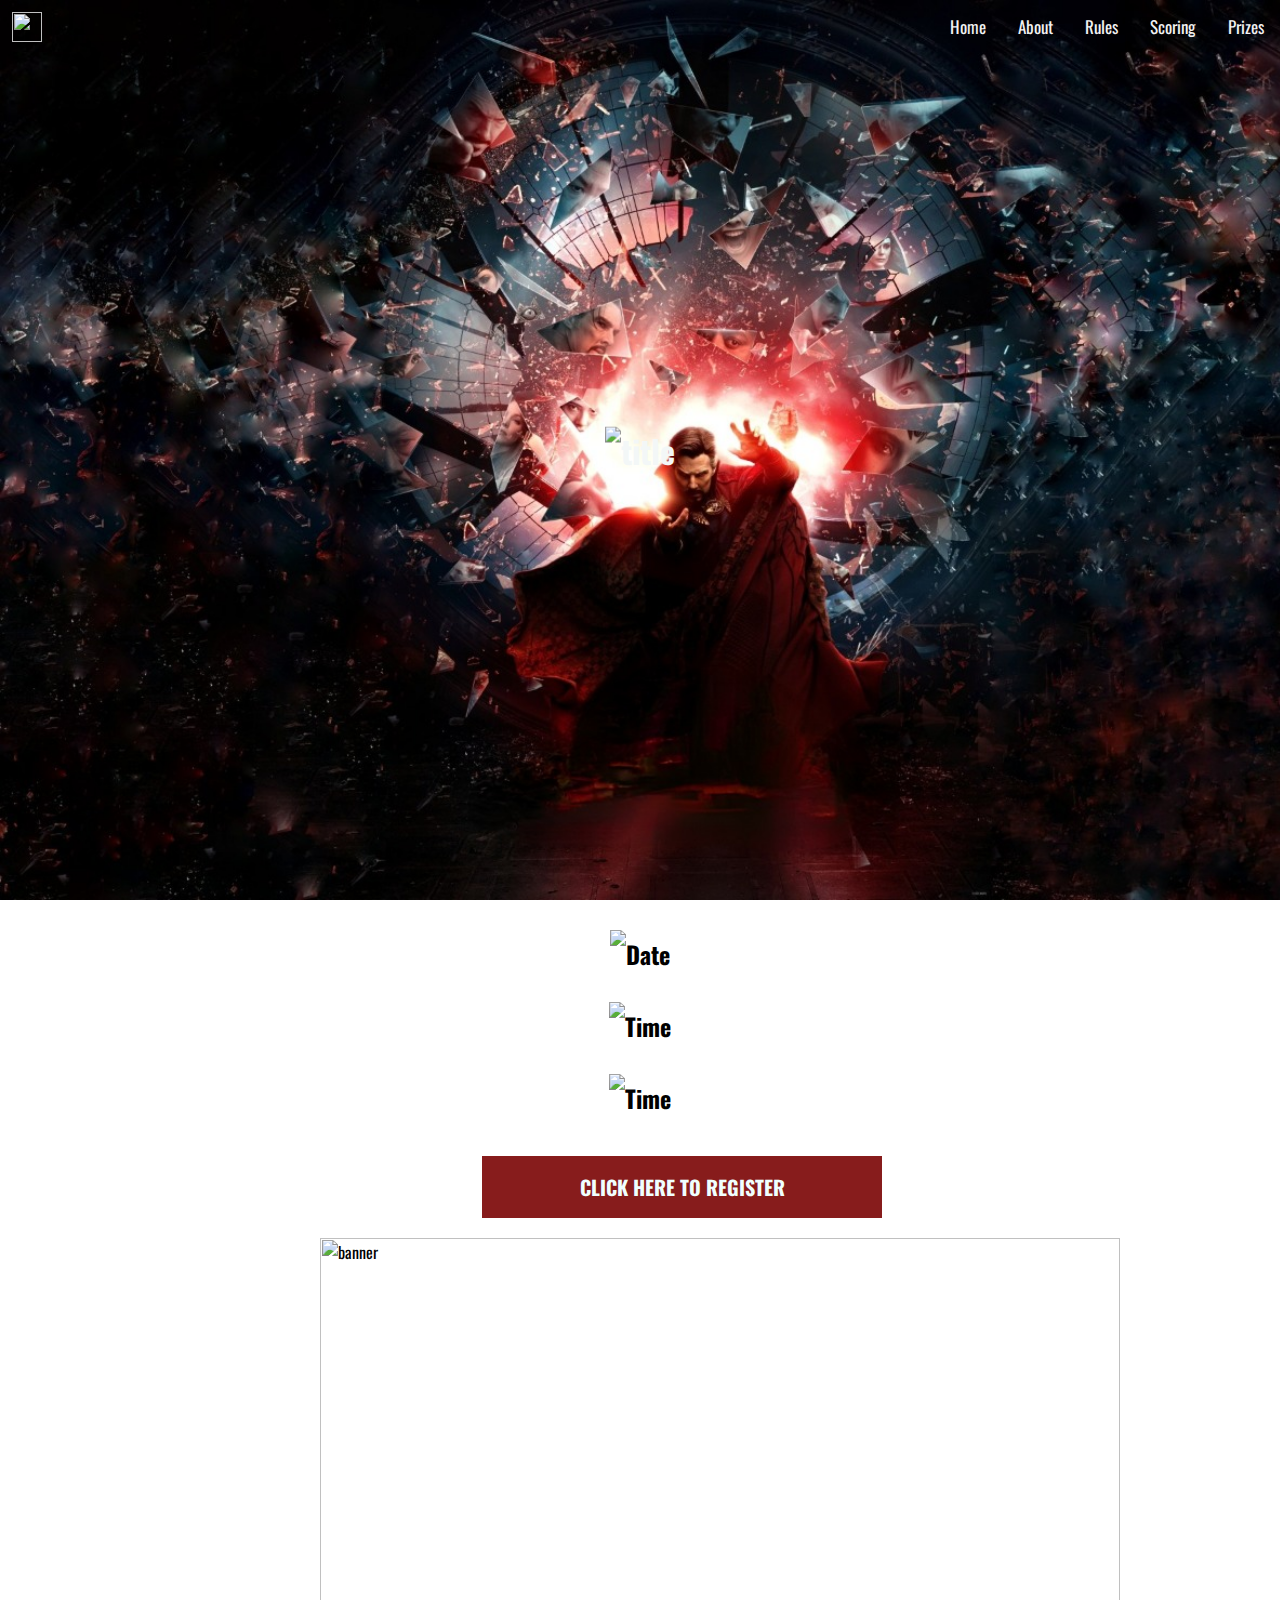
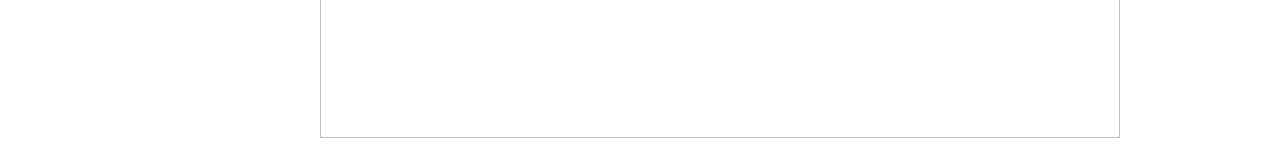
==== index.html @ 6e9e1a5f "homeimage changes" ====
<html>
  <head>
    <title>Multiverse Themed Hackathon</title>
    <link rel="stylesheet" href="style.css" />
    <link rel="preconnect" href="https://fonts.googleapis.com" />
    <link rel="preconnect" href="https://fonts.gstatic.com" crossorigin />
    <link
      href="https://fonts.googleapis.com/css2?family=Oswald:wght@200;300&display=swap"
      rel="stylesheet"
    />
    <link
      rel="stylesheet"
      href="https://cdnjs.cloudflare.com/ajax/libs/font-awesome/4.7.0/css/font-awesome.min.css"
    />
    <style>
      
    </style>
  </head>
  <body>
    <div class="home-img">
      <div class="topnav" id="myTopnav">
        <img
          src="favicon-bg.png"
          alt="fav-icon"
          height="30px"
          width="30px"
          style="float: left; padding: 12px"
          id="fav-icon"
        />
        <a href="javascript:void(0);" class="icon" onclick="myFunction()">
          <i class="fa fa-bars"></i>
        </a>
        <a href="prizes.html">Prizes</a>
        <a href="scoring.html">Scoring</a>
        <a href="rules.html">Rules</a>
        <a href="about.html">About</a>
        <a href="index.html" class="active">Home</a>
      </div>
      <script>
        function myFunction() {
          var x = document.getElementById("myTopnav");
          if (x.className === "topnav") {
            x.className += " responsive";
          } else {
            x.className = "topnav";
          }
        }
      </script>
      <div class="home-txt">
        <h1>
          <img
            srcset="
              https://see.fontimg.com/api/renderfont4/WyJZn/eyJyIjoiZnMiLCJoIjoxMTYsInciOjEyNTAsImZzIjo5MywiZmdjIjoiI0ZGRkZGRiIsImJnYyI6IiNGNkU2RTYiLCJ0IjoxfQ/Q09ERVggTVVMVElWRVJTRQ/dragonlord.png  480w,
              https://see.fontimg.com/api/renderfont4/WyJZn/eyJyIjoiZnMiLCJoIjoxMTYsInciOjEyNTAsImZzIjo5MywiZmdjIjoiI0ZGRkZGRiIsImJnYyI6IiNGNkU2RTYiLCJ0IjoxfQ/Q09ERVggTVVMVElWRVJTRQ/dragonlord.png 1200w
            "
            sizes="(max-width: 600px) 480px"
            src="https://see.fontimg.com/api/renderfont4/WyJZn/eyJyIjoiZnMiLCJoIjoxMTYsInciOjEyNTAsImZzIjo5MywiZmdjIjoiI0ZGRkZGRiIsImJnYyI6IiNGNkU2RTYiLCJ0IjoxfQ/Q09ERVggTVVMVElWRVJTRQ/dragonlord.png"
            alt="title"
          />
        </h1>
      </div>
    </div>
    <div class="venue">
      <h2>
        <img
          srcset="
            https://see.fontimg.com/api/renderfont4/WyJZn/eyJyIjoiZnMiLCJoIjo0OSwidyI6MTI1MCwiZnMiOjM5LCJmZ2MiOiIjMDQwNDA0IiwiYmdjIjoiIzM1M0Q0QiIsInQiOjF9/REFURTogMjlUSCBNQVJDSCAyMDIy/dragonlord.png  680w,
            https://see.fontimg.com/api/renderfont4/WyJZn/eyJyIjoiZnMiLCJoIjo0OSwidyI6MTI1MCwiZnMiOjM5LCJmZ2MiOiIjMDQwNDA0IiwiYmdjIjoiIzM1M0Q0QiIsInQiOjF9/REFURTogMjlUSCBNQVJDSCAyMDIy/dragonlord.png 1750w
          "
          sizes="(max-width: 600px) 480px"
          src="https://see.fontimg.com/api/renderfont4/WyJZn/eyJyIjoiZnMiLCJoIjo0OSwidyI6MTI1MCwiZnMiOjM5LCJmZ2MiOiIjMDQwNDA0IiwiYmdjIjoiIzM1M0Q0QiIsInQiOjF9/REFURTogMjlUSCBNQVJDSCAyMDIy/dragonlord.png"
          alt="Date"
        />
      </h2>
      <br />
      <!-- <h2><img src="https://see.fontimg.com/api/renderfont4/WyJZn/eyJyIjoiZnMiLCJoIjo0OSwidyI6MTI1MCwiZnMiOjM5LCJmZ2MiOiIjMDQwNDA0IiwiYmdjIjoiIzM1M0Q0QiIsInQiOjF9/REFURTogMjlUSCBNQVJDSCAyMDIy/dragonlord.png" alt="Date"></h2><br> -->
      <h2>
        <img
          srcset="
            https://see.fontimg.com/api/renderfont4/WyJZn/eyJyIjoiZnMiLCJoIjoyNCwidyI6MTI1MCwiZnMiOjE5LCJmZ2MiOiIjMDQwNDA0IiwiYmdjIjoiIzM1M0Q0QiIsInQiOjF9/VElNRTogMTA6MDAgQU0gdG8gNDowMCBQTQ/dragonlord.png  680w,
            https://see.fontimg.com/api/renderfont4/WyJZn/eyJyIjoiZnMiLCJoIjoyNCwidyI6MTI1MCwiZnMiOjE5LCJmZ2MiOiIjMDQwNDA0IiwiYmdjIjoiIzM1M0Q0QiIsInQiOjF9/VElNRTogMTA6MDAgQU0gdG8gNDowMCBQTQ/dragonlord.png 1750w
          "
          sizes="(max-width: 600px) 480px"
          src="https://see.fontimg.com/api/renderfont4/WyJZn/eyJyIjoiZnMiLCJoIjoyNCwidyI6MTI1MCwiZnMiOjE5LCJmZ2MiOiIjMDQwNDA0IiwiYmdjIjoiIzM1M0Q0QiIsInQiOjF9/VElNRTogMTA6MDAgQU0gdG8gNDowMCBQTQ/dragonlord.png"
          alt="Time"
        />
      </h2>
      <br />
      <!-- <h2><img src="https://see.fontimg.com/api/renderfont4/WyJZn/eyJyIjoiZnMiLCJoIjoyNCwidyI6MTI1MCwiZnMiOjE5LCJmZ2MiOiIjMDQwNDA0IiwiYmdjIjoiIzM1M0Q0QiIsInQiOjF9/VElNRTogMTA6MDAgQU0gdG8gNDowMCBQTQ/dragonlord.png" alt="Time"></h2><br> -->
      <h2>
        <img
          srcset="
            https://see.fontimg.com/api/renderfont4/WyJZn/eyJyIjoiZnMiLCJoIjoyNCwidyI6MTI1MCwiZnMiOjE5LCJmZ2MiOiIjMEMwQzBDIiwiYmdjIjoiI0Y5RjdGNyIsInQiOjF9/VkVOVUU6IFNoaXZhamkgQmhhdmFu/dragonlord.png  680w,
            https://see.fontimg.com/api/renderfont4/WyJZn/eyJyIjoiZnMiLCJoIjoyNCwidyI6MTI1MCwiZnMiOjE5LCJmZ2MiOiIjMEMwQzBDIiwiYmdjIjoiI0Y5RjdGNyIsInQiOjF9/VkVOVUU6IFNoaXZhamkgQmhhdmFu/dragonlord.png 1750w
          "
          sizes="(max-width: 600px) 480px"
          src="https://see.fontimg.com/api/renderfont4/WyJZn/eyJyIjoiZnMiLCJoIjoyNCwidyI6MTI1MCwiZnMiOjE5LCJmZ2MiOiIjMEMwQzBDIiwiYmdjIjoiI0Y5RjdGNyIsInQiOjF9/VkVOVUU6IFNoaXZhamkgQmhhdmFu/dragonlord.png"
          alt="Time"
        />
      </h2>
      <!-- <h2><img src="https://see.fontimg.com/api/renderfont4/WyJZn/eyJyIjoiZnMiLCJoIjoyNCwidyI6MTI1MCwiZnMiOjE5LCJmZ2MiOiIjMEMwQzBDIiwiYmdjIjoiI0Y5RjdGNyIsInQiOjF9/VkVOVUU6IFNoaXZhamkgQmhhdmFu/dragonlord.png" alt="venue"></h2> -->
    </div>
    <div class="b" style="margin: auto; width: 25%; padding-bottom: 16px">
      <button class="button">
        <a href="https://forms.gle/VrHZ67sVtcPKtoy2A">CLICK HERE TO REGISTER</a>
      </button>
    </div>
      <div class="banner" style="margin: auto;width: 50%; padding-bottom: 30px;">
            <img src="CodeX MULTI-VERSE.png" alt="banner" width="800px" height="500px">
      </div> 
  </body>
</html>
---- style.css ----
* {
  margin: 0;
  padding: 0;
  font-family: "Oswald", sans-serif;
}
.home-txt,
.about-txt,
.rules-txt,
.scoring-txt,
.prizes-txt {
  text-align: center;
  position: absolute;
  top: 50%;
  left: 50%;
  transform: translate(-50%, -50%);
  color: rgb(243, 247, 247);
}
.topnav {
  overflow: hidden;
}

.topnav a {
  float: right;
  display: block;
  color: #f2f2f2;
  text-align: center;
  padding: 14px 16px;
  text-decoration: none;
  font-size: 17px;
}

.topnav a:hover {
  background-color: #585b7067;
  color: white;
}
.topnav .icon {
  display: none;
}

@media screen and (max-width: 600px) {
  .topnav a {
    display: none;
  }
  .topnav a.icon {
    float: right;
    display: block;
  }
}

@media screen and (max-width: 600px) {
  .topnav.responsive {
    position: relative;
  }
  .topnav.responsive .icon {
    position: absolute;
    right: 0;
    top: 0;
  }
  .topnav.responsive a {
    float: none;
    display: block;
    text-align: center;
  }
}
.home-img {
  background-image: url("homepage.jpeg");
  /* filter: saturate(60%); */
  height: 100%;
  background-repeat: no-repeat;
  background-size: cover;
  position: relative;
  /* background-blend-mode: saturation; */
}
@media screen and (max-width: 900px) {
  .home-img {
    background-image: url("homepage.jpeg");
    height: 380px;
  }
  .poster img {
    width: 200px;
    height: 300px;
  }
}
@media screen and (max-width: 600px) {
  .home-img {
    background-image: url("homepage.jpeg");
    height: 240px;
  }
}
.venue {
  padding: 30px;
}
.venue h2 {
  text-align: center;
  font-family: "Times New Roman", Times, serif;
  line-height: 2;
}
.about-img,
.rules-img,
.scoring-img,
.prizes-img {
  background-image: url("homepage.jpeg");
  /* filter: saturate(60%); */
  height: 50%;
  background-repeat: no-repeat;
  background-size: cover;
  position: relative;
  /* background-blend-mode: saturation; */
}
@media screen and (max-width: 900px) {
  .about-img,
  .rules-img,
  .scoring-img,
  .prizes-img {
    background-image: url("homepage.jpeg");
    /* filter: saturate(60%); */
    height: 30%;
    background-repeat: no-repeat;
    background-size: cover;
    position: relative;
    /* background-blend-mode: saturation; */
  }
}
@media screen and (max-width: 600px) {
  .about-img,
  .rules-img,
  .scoring-img,
  .prizes-img {
    background-image: url("homepage.jpeg");
    /* filter: saturate(60%); */
    height: 30%;
    background-repeat: no-repeat;
    background-size: cover;
    position: relative;
    /* background-blend-mode: saturation; */
  }
}
.rules,
.scoring {
  display: flex;
  align-items: center;
  justify-content: center;
  margin: auto;
  width: 80%;
  font-size: 22px;
  line-height: 1.25;
  padding: 24px;
}
@media screen and (max-width: 900px) {
  .rules,
  .scoring {
    margin: auto;
    width: 80%;
    font-size: 15px;
    line-height: 1;
    padding: 20px;
  }
  .rules img,
  .scoring img {
    max-width: 30%;
  }
  .rules_image,
  .scoringimage {
    flex-basis: 100%;
  }
  .rules_text,
  .scoringtext {
    font-size: 14px;
    padding-left: 10px;
  }
}
@media screen and (max-width: 600px) {
  .rules,
  .scoring {
    margin: auto;
    width: 80%;
    font-size: 15px;
    line-height: 1;
    padding: 10px;
  }
  .rules img,
  .scoring img {
    max-width: 15%;
  }
  .rules_image,
  .scoringimage {
    flex-basis: 100%;
  }
  .rules_text,
  .scoringtext {
    font-size: 14px;
    padding-left: 10px;
  }
}
.rules img,
.scoring img {
  max-width: 80%;
}
.rules_image,
.scoringimage {
  flex-basis: 30%;
}
.rules_text,
.scoringtext {
  font-size: 20px;
  padding-left: 20px;
}
.about {
  padding: 32px;
  font-size: 24px;
  text-align: center;
  line-height: 1.25;
  margin: auto;
  width: 80%;
}
@media screen and (max-width: 900px) {
  .about {
    padding: 20px;
    font-size: 10px;
  }
}
@media screen and (max-width: 600px) {
  .about {
    padding: 20px;
    font-size: 12px;
  }
}
.gifs {
  margin: auto;
  width: 70%;
  padding-bottom: 40px;
}
.row {
  display: -ms-flexbox;
  display: flex;
  -ms-flex-wrap: wrap;
  flex-wrap: wrap;
  padding: 0 4px;
}
.column {
  -ms-flex: 50%;
  flex: 50%;
  max-width: 50%;
  padding: 0 4px;
}
.column img {
  margin-top: 8px;
  vertical-align: middle;
  width: 100%;
}
@media screen and (max-width: 600px) {
  .column {
    -ms-flex: 100%;
    flex: 100%;
    max-width: 100%;
  }
}
.button a:link,
a:visited {
  background-color: rgb(135, 28, 28);
  color: azure;
  text-decoration: none;
  display: inline-block;
}
.button {
  border: none;
  background-color: rgb(135, 28, 28);
  padding: 16px;
  text-align: center;
  text-decoration: none;
  display: inline-block;
  font-size: 20px;
  margin: 4px 2px;
  transition-duration: 0.4s;
  cursor: pointer;
  font-weight: bold;
  width: 400px;
}
@media screen and (max-width: 900px) {
  .button {
    width: 200px;
    font-size: 16px;
  }
}
@media screen and (max-width: 600px) {
  .button {
    width: 100px;
    font-size: 12px;
  }
}
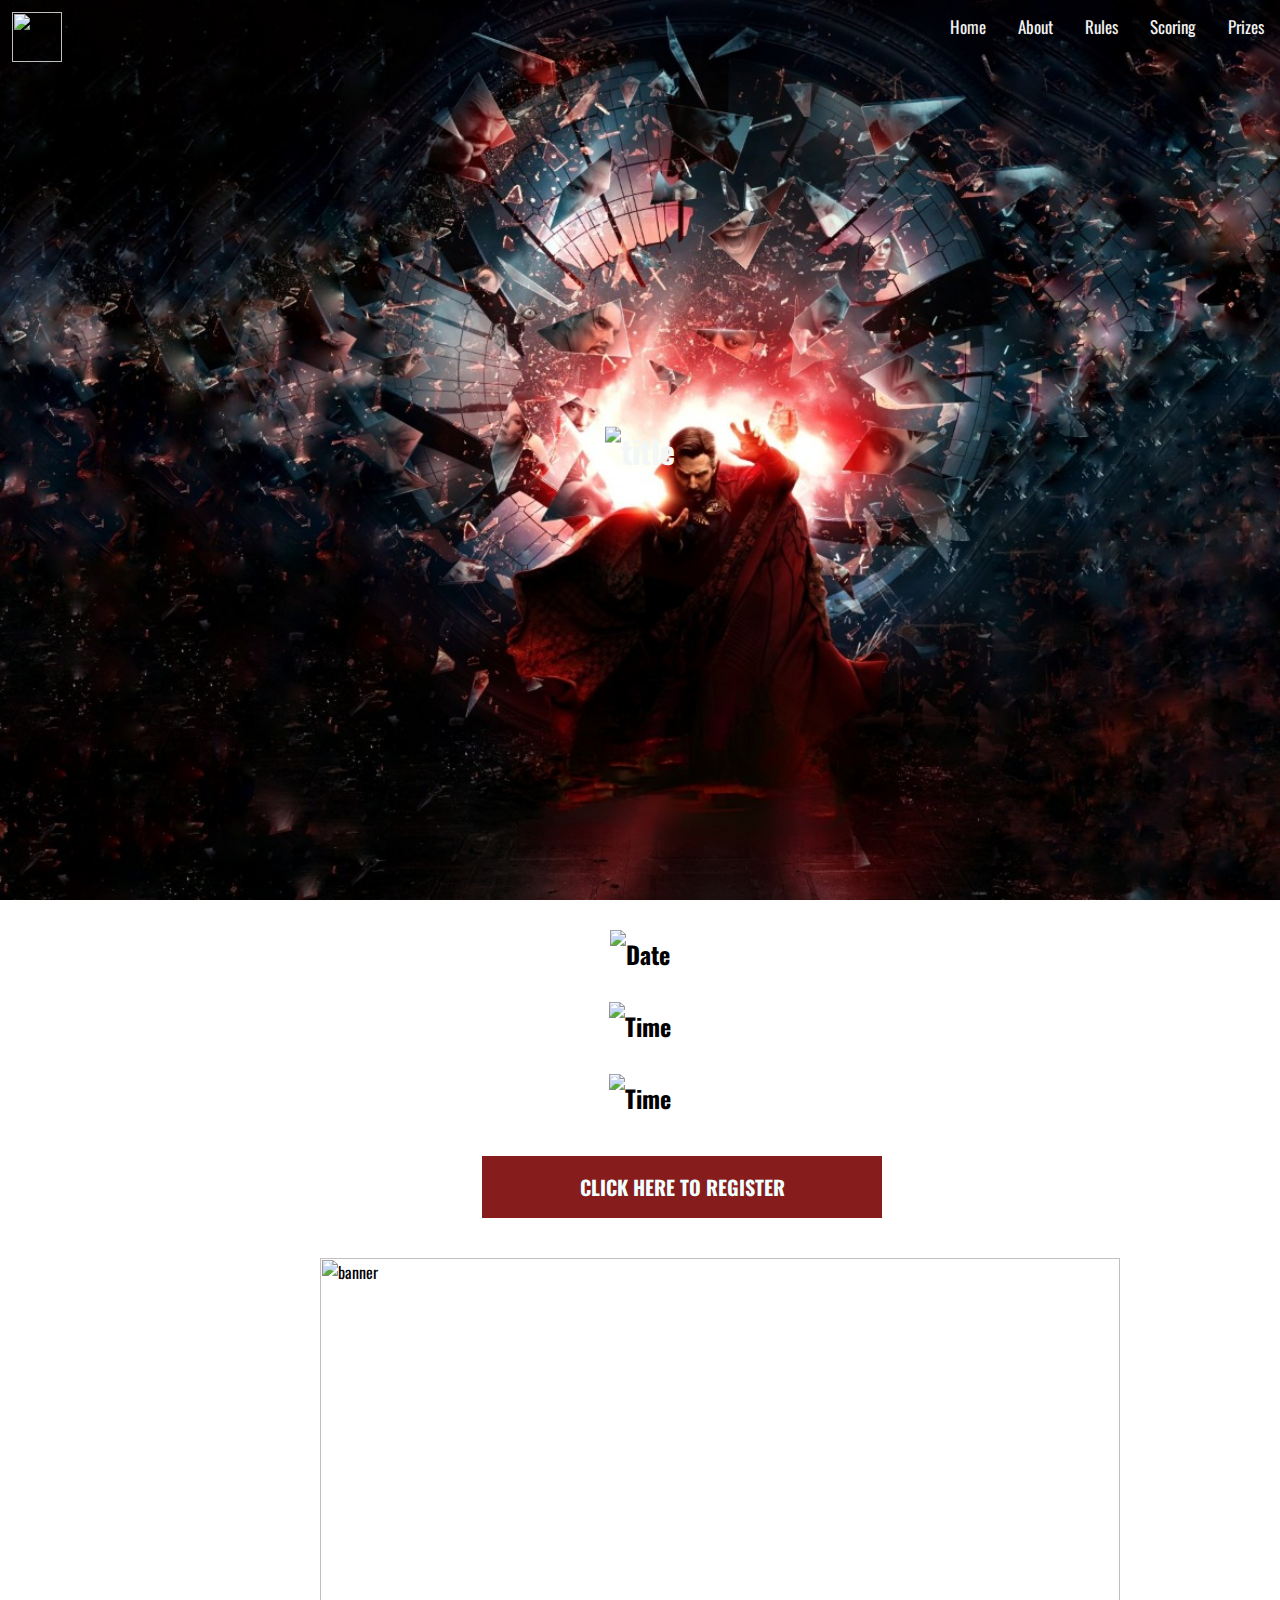
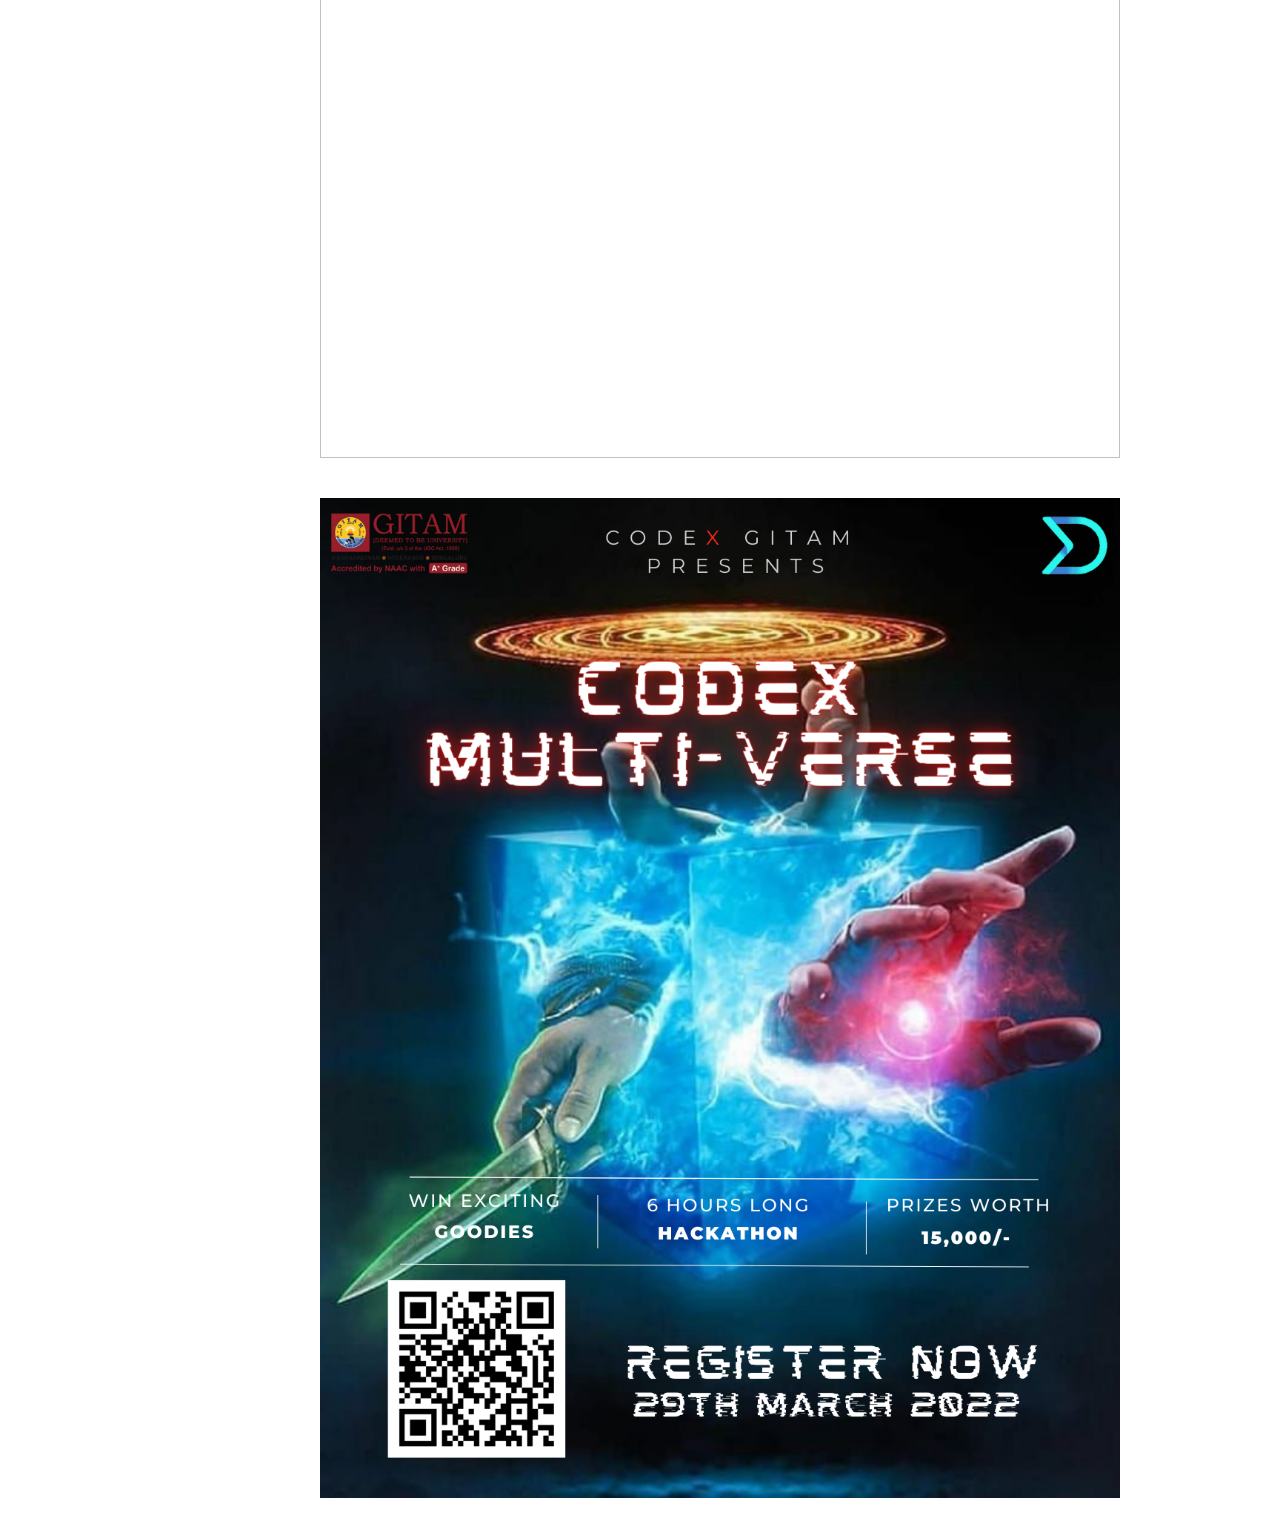
==== commit 3b2adb3f: "Merge pull request #10 from madhulika01/main" ====
--- a/index.html
+++ b/index.html
@@ -13,7 +13,12 @@
       href="https://cdnjs.cloudflare.com/ajax/libs/font-awesome/4.7.0/css/font-awesome.min.css"
     />
     <style>
-      
+      .banner,
+      .poster{
+        margin: auto;
+        width: 50%;
+        padding: 20px;
+      }
     </style>
   </head>
   <body>
@@ -22,8 +27,8 @@
         <img
           src="favicon-bg.png"
           alt="fav-icon"
-          height="30px"
-          width="30px"
+          height="50px"
+          width="50px"
           style="float: left; padding: 12px"
           id="fav-icon"
         />
@@ -77,36 +82,39 @@
       <h2>
         <img
           srcset="
-            https://see.fontimg.com/api/renderfont4/WyJZn/eyJyIjoiZnMiLCJoIjoyNCwidyI6MTI1MCwiZnMiOjE5LCJmZ2MiOiIjMDQwNDA0IiwiYmdjIjoiIzM1M0Q0QiIsInQiOjF9/VElNRTogMTA6MDAgQU0gdG8gNDowMCBQTQ/dragonlord.png  680w,
-            https://see.fontimg.com/api/renderfont4/WyJZn/eyJyIjoiZnMiLCJoIjoyNCwidyI6MTI1MCwiZnMiOjE5LCJmZ2MiOiIjMDQwNDA0IiwiYmdjIjoiIzM1M0Q0QiIsInQiOjF9/VElNRTogMTA6MDAgQU0gdG8gNDowMCBQTQ/dragonlord.png 1750w
+            https://see.fontimg.com/api/renderfont4/WyJZn/eyJyIjoiZnMiLCJoIjozOSwidyI6MTI1MCwiZnMiOjMxLCJmZ2MiOiIjMEMwQjBCIiwiYmdjIjoiIzEwMEUwRSIsInQiOjF9/VElNRTogMTA6MDBhbSAtIDQ6MDBQbQ/dragonlord.png  680w,
+            https://see.fontimg.com/api/renderfont4/WyJZn/eyJyIjoiZnMiLCJoIjozOSwidyI6MTI1MCwiZnMiOjMxLCJmZ2MiOiIjMEMwQjBCIiwiYmdjIjoiIzEwMEUwRSIsInQiOjF9/VElNRTogMTA6MDBhbSAtIDQ6MDBQbQ/dragonlord.png 1950w
           "
           sizes="(max-width: 600px) 480px"
-          src="https://see.fontimg.com/api/renderfont4/WyJZn/eyJyIjoiZnMiLCJoIjoyNCwidyI6MTI1MCwiZnMiOjE5LCJmZ2MiOiIjMDQwNDA0IiwiYmdjIjoiIzM1M0Q0QiIsInQiOjF9/VElNRTogMTA6MDAgQU0gdG8gNDowMCBQTQ/dragonlord.png"
+          src="https://see.fontimg.com/api/renderfont4/WyJZn/eyJyIjoiZnMiLCJoIjozOSwidyI6MTI1MCwiZnMiOjMxLCJmZ2MiOiIjMEMwQjBCIiwiYmdjIjoiIzEwMEUwRSIsInQiOjF9/VElNRTogMTA6MDBhbSAtIDQ6MDBQbQ/dragonlord.png"
           alt="Time"
         />
       </h2>
       <br />
-      <!-- <h2><img src="https://see.fontimg.com/api/renderfont4/WyJZn/eyJyIjoiZnMiLCJoIjoyNCwidyI6MTI1MCwiZnMiOjE5LCJmZ2MiOiIjMDQwNDA0IiwiYmdjIjoiIzM1M0Q0QiIsInQiOjF9/VElNRTogMTA6MDAgQU0gdG8gNDowMCBQTQ/dragonlord.png" alt="Time"></h2><br> -->
+      <!-- <h2><img src="https://see.fontimg.com/api/renderfont4/WyJZn/eyJyIjoiZnMiLCJoIjozOSwidyI6MTI1MCwiZnMiOjMxLCJmZ2MiOiIjMEMwQjBCIiwiYmdjIjoiIzEwMEUwRSIsInQiOjF9/VElNRTogMTA6MDBhbSAtIDQ6MDBQbQ/dragonlord.png" alt="Time"></h2><br> -->
       <h2>
         <img
           srcset="
-            https://see.fontimg.com/api/renderfont4/WyJZn/eyJyIjoiZnMiLCJoIjoyNCwidyI6MTI1MCwiZnMiOjE5LCJmZ2MiOiIjMEMwQzBDIiwiYmdjIjoiI0Y5RjdGNyIsInQiOjF9/VkVOVUU6IFNoaXZhamkgQmhhdmFu/dragonlord.png  680w,
-            https://see.fontimg.com/api/renderfont4/WyJZn/eyJyIjoiZnMiLCJoIjoyNCwidyI6MTI1MCwiZnMiOjE5LCJmZ2MiOiIjMEMwQzBDIiwiYmdjIjoiI0Y5RjdGNyIsInQiOjF9/VkVOVUU6IFNoaXZhamkgQmhhdmFu/dragonlord.png 1750w
+            https://see.fontimg.com/api/renderfont4/WyJZn/eyJyIjoiZnMiLCJoIjo0NiwidyI6MTI1MCwiZnMiOjM3LCJmZ2MiOiIjMEMwQjBCIiwiYmdjIjoiIzEwMEUwRSIsInQiOjF9/VkVOVUU6IFNISVZBSkkgQkhBVkFOIDVUSCBGTE9PUg/dragonlord.png  680w,
+            https://see.fontimg.com/api/renderfont4/WyJZn/eyJyIjoiZnMiLCJoIjo0NiwidyI6MTI1MCwiZnMiOjM3LCJmZ2MiOiIjMEMwQjBCIiwiYmdjIjoiIzEwMEUwRSIsInQiOjF9/VkVOVUU6IFNISVZBSkkgQkhBVkFOIDVUSCBGTE9PUg/dragonlord.png 1950w
           "
           sizes="(max-width: 600px) 480px"
-          src="https://see.fontimg.com/api/renderfont4/WyJZn/eyJyIjoiZnMiLCJoIjoyNCwidyI6MTI1MCwiZnMiOjE5LCJmZ2MiOiIjMEMwQzBDIiwiYmdjIjoiI0Y5RjdGNyIsInQiOjF9/VkVOVUU6IFNoaXZhamkgQmhhdmFu/dragonlord.png"
+          src="https://see.fontimg.com/api/renderfont4/WyJZn/eyJyIjoiZnMiLCJoIjo0NiwidyI6MTI1MCwiZnMiOjM3LCJmZ2MiOiIjMEMwQjBCIiwiYmdjIjoiIzEwMEUwRSIsInQiOjF9/VkVOVUU6IFNISVZBSkkgQkhBVkFOIDVUSCBGTE9PUg/dragonlord.png"
           alt="Time"
         />
       </h2>
-      <!-- <h2><img src="https://see.fontimg.com/api/renderfont4/WyJZn/eyJyIjoiZnMiLCJoIjoyNCwidyI6MTI1MCwiZnMiOjE5LCJmZ2MiOiIjMEMwQzBDIiwiYmdjIjoiI0Y5RjdGNyIsInQiOjF9/VkVOVUU6IFNoaXZhamkgQmhhdmFu/dragonlord.png" alt="venue"></h2> -->
+      <!-- <h2><img src="https://see.fontimg.com/api/renderfont4/WyJZn/eyJyIjoiZnMiLCJoIjo0NiwidyI6MTI1MCwiZnMiOjM3LCJmZ2MiOiIjMEMwQjBCIiwiYmdjIjoiIzEwMEUwRSIsInQiOjF9/VkVOVUU6IFNISVZBSkkgQkhBVkFOIDVUSCBGTE9PUg/dragonlord.png" alt="venue"></h2> -->
     </div>
     <div class="b" style="margin: auto; width: 25%; padding-bottom: 16px">
       <button class="button">
         <a href="https://forms.gle/VrHZ67sVtcPKtoy2A">CLICK HERE TO REGISTER</a>
       </button>
     </div>
-      <div class="banner" style="margin: auto;width: 50%; padding-bottom: 30px;">
-            <img src="CodeX MULTI-VERSE.png" alt="banner" width="800px" height="500px">
-      </div> 
+    <div class="banner">
+      <img src="CodeX MULTI-VERSE.png" alt="banner" width="800px">
+    </div>
+    <div class="poster">
+      <img src="Multiverse CODE X.png" alt="poster" width="800px">
+    </div>
   </body>
 </html>
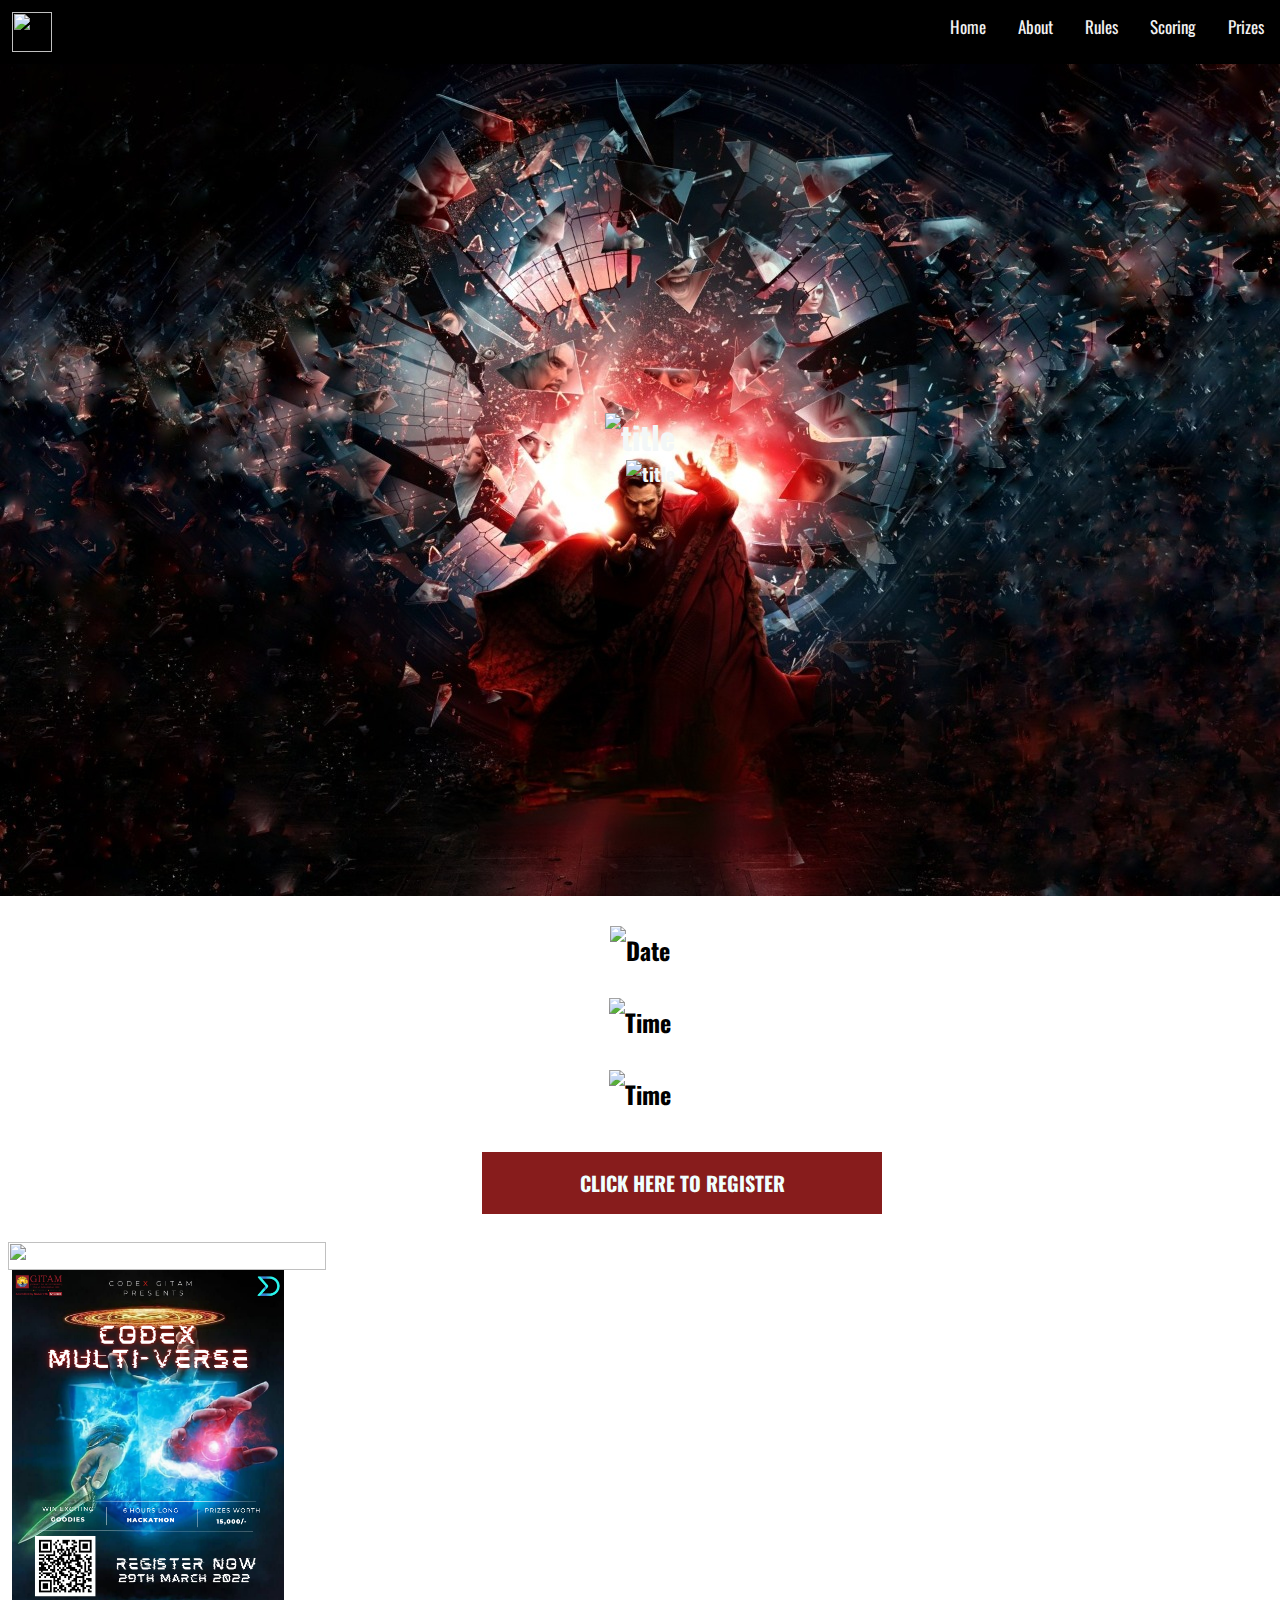
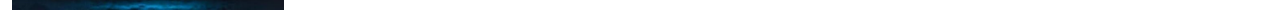
==== commit f02f9c3c: "response" ====
--- a/index.html
+++ b/index.html
@@ -1,6 +1,8 @@
 <html>
   <head>
     <title>Multiverse Themed Hackathon</title>
+    <meta charset="UTF-8"/>
+    <meta name="viewport" content="width=device-width", initial-scaler="1.0">
     <link rel="stylesheet" href="style.css" />
     <link rel="preconnect" href="https://fonts.googleapis.com" />
     <link rel="preconnect" href="https://fonts.gstatic.com" crossorigin />
@@ -12,23 +14,57 @@
       rel="stylesheet"
       href="https://cdnjs.cloudflare.com/ajax/libs/font-awesome/4.7.0/css/font-awesome.min.css"
     />
+   <link rel="stylesheet" href="footer.css">
     <style>
-      .banner,
-      .poster{
-        margin: auto;
-        width: 50%;
-        padding: 20px;
+      .banner-row {
+        display: -ms-flexbox; /* IE10 */
+        display: flex;
+        -ms-flex-wrap: wrap; /* IE10 */
+        flex-wrap: wrap;
+        padding: 0 4px;
+      }
+
+      /* Create four equal columns that sits next to each other */
+      .banner-column {
+        -ms-flex: 25%; /* IE10 */
+        flex: 25%;
+        max-width: 25%;
+        padding: 0 4px;
+      }
+
+      .banner-column img {
+        margin-top: 8px;
+        vertical-align: middle;
+        width: 100%;
+      }
+
+      /* Responsive layout - makes a two column-layout instead of four columns */
+      @media screen and (max-width: 800px) {
+        .banner-column {
+          -ms-flex: 50%;
+          flex: 50%;
+          max-width: 50%;
+        }
+      }
+
+      /* Responsive layout - makes the two columns stack on top of each other instead of next to each other */
+      @media screen and (max-width: 600px) {
+        .banner-column {
+          -ms-flex: 100%;
+          flex: 100%;
+          max-width: 100%;
+        }
       }
     </style>
   </head>
   <body>
-    <div class="home-img">
+    <div class="homeimgresposive">
       <div class="topnav" id="myTopnav">
         <img
           src="favicon-bg.png"
           alt="fav-icon"
-          height="50px"
-          width="50px"
+          height="40px"
+          width="40px"
           style="float: left; padding: 12px"
           id="fav-icon"
         />
@@ -51,8 +87,32 @@
           }
         }
       </script>
+      <img src="homepage.jpeg" alt="home" class="home-img">
       <div class="home-txt">
-        <h1>
+          <h1>
+            <img
+            srcset="
+              https://see.fontimg.com/api/renderfont4/WyJZn/eyJyIjoiZnMiLCJoIjoxMTYsInciOjEyNTAsImZzIjo5MywiZmdjIjoiI0ZGRkZGRiIsImJnYyI6IiNGNkU2RTYiLCJ0IjoxfQ/Q09ERVggTVVMVElWRVJTRQ/dragonlord.png  480w,
+              https://see.fontimg.com/api/renderfont4/WyJZn/eyJyIjoiZnMiLCJoIjoxMTYsInciOjEyNTAsImZzIjo5MywiZmdjIjoiI0ZGRkZGRiIsImJnYyI6IiNGNkU2RTYiLCJ0IjoxfQ/Q09ERVggTVVMVElWRVJTRQ/dragonlord.png 1200w
+            "
+            sizes="(max-width: 600px) 480px"
+            src="https://see.fontimg.com/api/renderfont4/WyJZn/eyJyIjoiZnMiLCJoIjoxMTYsInciOjEyNTAsImZzIjo5MywiZmdjIjoiI0ZGRkZGRiIsImJnYyI6IiNGNkU2RTYiLCJ0IjoxfQ/Q09ERVggTVVMVElWRVJTRQ/dragonlord.png"
+            alt="title"
+          />
+          </h1>
+          <h3>
+            <img
+            srcset="
+              https://see.fontimg.com/api/renderfont4/WyJZn/eyJyIjoiZnMiLCJoIjo1MywidyI6MTI1MCwiZnMiOjQyLCJmZ2MiOiIjRkZGRkZGIiwiYmdjIjoiIzEwMEUwRSIsInQiOjF9/SGFja2F0aG9u/dragonlord.png  680w,
+              https://see.fontimg.com/api/renderfont4/WyJZn/eyJyIjoiZnMiLCJoIjo1MywidyI6MTI1MCwiZnMiOjQyLCJmZ2MiOiIjRkZGRkZGIiwiYmdjIjoiIzEwMEUwRSIsInQiOjF9/SGFja2F0aG9u/dragonlord.png 1750w
+            "
+            sizes="(max-width: 600px) 480px"
+            src="https://see.fontimg.com/api/renderfont4/WyJZn/eyJyIjoiZnMiLCJoIjo1MywidyI6MTI1MCwiZnMiOjQyLCJmZ2MiOiIjRkZGRkZGIiwiYmdjIjoiIzEwMEUwRSIsInQiOjF9/SGFja2F0aG9u/dragonlord.png"
+            alt="title"
+            style="float: right;"
+          />
+         </h3>
+        <!-- <h1>
           <img
             srcset="
               https://see.fontimg.com/api/renderfont4/WyJZn/eyJyIjoiZnMiLCJoIjoxMTYsInciOjEyNTAsImZzIjo5MywiZmdjIjoiI0ZGRkZGRiIsImJnYyI6IiNGNkU2RTYiLCJ0IjoxfQ/Q09ERVggTVVMVElWRVJTRQ/dragonlord.png  480w,
@@ -62,7 +122,9 @@
             src="https://see.fontimg.com/api/renderfont4/WyJZn/eyJyIjoiZnMiLCJoIjoxMTYsInciOjEyNTAsImZzIjo5MywiZmdjIjoiI0ZGRkZGRiIsImJnYyI6IiNGNkU2RTYiLCJ0IjoxfQ/Q09ERVggTVVMVElWRVJTRQ/dragonlord.png"
             alt="title"
           />
-        </h1>
+          <img src="https://see.fontimg.com/api/renderfont4/WyJZn/eyJyIjoiZnMiLCJoIjoxMTYsInciOjEyNTAsImZzIjo5MywiZmdjIjoiI0ZGRkZGRiIsImJnYyI6IiNGNkU2RTYiLCJ0IjoxfQ/Q09ERVggTVVMVElWRVJTRQ/dragonlord.png" alt="codex-multiverse" class="codex-multiverse"> 
+          <img src="https://see.fontimg.com/api/renderfont4/WyJZn/eyJyIjoiZnMiLCJoIjo1MywidyI6MTI1MCwiZnMiOjQyLCJmZ2MiOiIjRkZGRkZGIiwiYmdjIjoiIzEwMEUwRSIsInQiOjF9/SGFja2F0aG9u/dragonlord.png" alt="hackathon" style="float: right;" class="hackathon">
+        </h1> -->
       </div>
     </div>
     <div class="venue">
@@ -110,11 +172,35 @@
         <a href="https://forms.gle/VrHZ67sVtcPKtoy2A">CLICK HERE TO REGISTER</a>
       </button>
     </div>
-    <div class="banner">
+    <!-- <div class="banner">
       <img src="CodeX MULTI-VERSE.png" alt="banner" width="800px">
     </div>
     <div class="poster">
       <img src="Multiverse CODE X.png" alt="poster" width="800px">
-    </div>
+    </div> -->
+    <div class="banner-row"> 
+      <div class="banner-column">
+        <img src="CodeX MULTI-VERSE.png" style="width:100%">
+        
+    </div>
+    <div class="banner-row">
+        <div class="banner-column">
+            <img src="Multiverse CODE X.png" style="width:100%">
+        </div>
+    </div>
+    <!-- <footer>
+      <div class="footer-content">
+        <h3>CodeX</h3> 
+          <p>“Eat Code Repeat” </p>
+          <p> <br>Contact Us<br>Email: codex_sig@gitam.in </p>
+          <ul class="socials">                    
+              <li><a href="https://www.instagram.com/codex_gitam/"><i class="fa fa-instagram"></i></a></li>
+              <li><a href="https://www.youtube.com/channel/UCZ9sd4Lj85osgKLdEO9Fi7w"><i class="fa fa-youtube"></i></a></li>
+          </ul>                      
+      </div>
+      <div class="footer-bottom">
+          <p>Copyright &copy;2022 Codex</p>
+      </div>
+  </footer> -->
   </body>
 </html>
--- a/style.css
+++ b/style.css
@@ -3,11 +3,18 @@
   padding: 0;
   font-family: "Oswald", sans-serif;
 }
-.home-txt,
 .about-txt,
 .rules-txt,
 .scoring-txt,
 .prizes-txt {
+  text-align: center;
+  position: absolute;
+  top: 40%;
+  left: 50%;
+  transform: translate(-50%, -50%);
+  color: rgb(243, 247, 247);
+}
+.home-txt {
   text-align: center;
   position: absolute;
   top: 50%;
@@ -15,8 +22,30 @@
   transform: translate(-50%, -50%);
   color: rgb(243, 247, 247);
 }
+@media screen and (max-width: 500px) {
+  .about-txt,
+  .rules-txt,
+  .scoring-txt,
+  .prizes-txt {
+    text-align: center;
+    position: absolute;
+    top: 75%;
+    left: 50%;
+    transform: translate(-50%, -50%);
+    color: rgb(243, 247, 247);
+  }
+  .home-txt {
+    text-align: center;
+    position: absolute;
+    top: 70%;
+    left: 50%;
+    transform: translate(-50%, -50%);
+    color: rgb(243, 247, 247);
+  }
+}
 .topnav {
   overflow: hidden;
+  background-color: rgb(0, 0, 0);
 }
 
 .topnav a {
@@ -37,7 +66,7 @@
   display: none;
 }
 
-@media screen and (max-width: 600px) {
+@media screen and (max-width: 500px) {
   .topnav a {
     display: none;
   }
@@ -45,9 +74,12 @@
     float: right;
     display: block;
   }
-}
-
-@media screen and (max-width: 600px) {
+  #fav-icon {
+    width: 20px;
+    height: 20px;
+  }
+}
+@media screen and (max-width: 500px) {
   .topnav.responsive {
     position: relative;
   }
@@ -62,16 +94,39 @@
     text-align: center;
   }
 }
-.home-img {
+.banner,
+.poster {
+  margin-left: 25%;
+  margin-right: 25%;
+  /* width: 50%; */
+  padding-bottom: 20px;
+}
+/* .home-img {
   background-image: url("homepage.jpeg");
-  /* filter: saturate(60%); */
   height: 100%;
   background-repeat: no-repeat;
   background-size: cover;
   position: relative;
-  /* background-blend-mode: saturation; */
-}
-@media screen and (max-width: 900px) {
+} */
+.home-img {
+  width: 100%;
+  height: auto;
+}
+@media screen and (max-width: 500px) {
+  .homeimgresposive img {
+    width: 100%;
+    height: auto;
+  }
+  .homeimgresposive {
+    position: relative;
+  }
+  .multiverse {
+    position: absolute;
+    top: 8px;
+    left: 8px;
+  }
+}
+/* @media screen and (max-width: 900px) {
   .home-img {
     background-image: url("homepage.jpeg");
     height: 380px;
@@ -86,7 +141,7 @@
     background-image: url("homepage.jpeg");
     height: 240px;
   }
-}
+} */
 .venue {
   padding: 30px;
 }
@@ -99,26 +154,34 @@
 .rules-img,
 .scoring-img,
 .prizes-img {
-  background-image: url("homepage.jpeg");
-  /* filter: saturate(60%); */
-  height: 50%;
-  background-repeat: no-repeat;
-  background-size: cover;
-  position: relative;
-  /* background-blend-mode: saturation; */
-}
-@media screen and (max-width: 900px) {
+  width: 100%;
+  height: auto;
+}
+@media screen and (max-width: 500px) {
+  .aboutimgresponsive img,
+  .prizesimgresponsive img,
+  .scoringimgresponsive img,
+  .rulesimgresponsive img {
+    width: 100%;
+    height: auto;
+  }
+  .aboutimgresponsive,
+  .prizesimgresponsive,
+  .scoringimgresponsive,
+  .rulesimgresponsive {
+    position: relative;
+  }
+}
+/* @media screen and (max-width: 900px) {
   .about-img,
   .rules-img,
   .scoring-img,
   .prizes-img {
     background-image: url("homepage.jpeg");
-    /* filter: saturate(60%); */
     height: 30%;
     background-repeat: no-repeat;
     background-size: cover;
     position: relative;
-    /* background-blend-mode: saturation; */
   }
 }
 @media screen and (max-width: 600px) {
@@ -127,14 +190,12 @@
   .scoring-img,
   .prizes-img {
     background-image: url("homepage.jpeg");
-    /* filter: saturate(60%); */
     height: 30%;
     background-repeat: no-repeat;
     background-size: cover;
     position: relative;
-    /* background-blend-mode: saturation; */
-  }
-}
+  }
+} */
 .rules,
 .scoring {
   display: flex;
@@ -169,29 +230,6 @@
     padding-left: 10px;
   }
 }
-@media screen and (max-width: 600px) {
-  .rules,
-  .scoring {
-    margin: auto;
-    width: 80%;
-    font-size: 15px;
-    line-height: 1;
-    padding: 10px;
-  }
-  .rules img,
-  .scoring img {
-    max-width: 15%;
-  }
-  .rules_image,
-  .scoringimage {
-    flex-basis: 100%;
-  }
-  .rules_text,
-  .scoringtext {
-    font-size: 14px;
-    padding-left: 10px;
-  }
-}
 .rules img,
 .scoring img {
   max-width: 80%;
@@ -213,16 +251,16 @@
   margin: auto;
   width: 80%;
 }
-@media screen and (max-width: 900px) {
-  .about {
-    padding: 20px;
-    font-size: 10px;
-  }
-}
-@media screen and (max-width: 600px) {
-  .about {
+
+@media screen and (max-width: 600px) {
+  .about,
+  .rules,
+  .scoringtext {
     padding: 20px;
     font-size: 12px;
+  }
+  .prizestext {
+    font-size: 10px;
   }
 }
 .gifs {
@@ -288,3 +326,42 @@
     font-size: 12px;
   }
 }
+/* faq */
+.faq {
+  background-color: rgb(93, 8, 8);
+  padding: 20px;
+}
+.layout {
+  width: 600px;
+  margin: auto;
+  background-color: rgb(93, 8, 8);
+}
+.accordion {
+  padding: 10px;
+  margin-top: 10px;
+  margin-bottom: 10px;
+  background: rgb(238, 241, 238);
+  border-radius: 5px;
+}
+.accordion__question p {
+  margin: 5px;
+  padding: 0;
+  font-size: 22px;
+}
+.accordion__answer p {
+  margin: 5px;
+  padding: 10px;
+  font-size: 20px;
+  color: rgb(255, 255, 255);
+  background: rgb(88, 13, 13);
+  border-radius: 8px;
+}
+.accordion:hover {
+  cursor: pointer;
+}
+.accordion__answer {
+  display: none;
+}
+.accordion.active .accordion__answer {
+  display: block;
+}
--- a/footer.css
+++ b/footer.css
@@ -0,0 +1,26 @@
+footer {
+  background-color: #111;
+  color: white;
+  padding: 15px;
+}
+.footer-content h3 {
+  text-align: center;
+  justify-content: center;
+}
+.footer-content p {
+  text-align: center;
+}
+.socials li {
+  display: inline-block;
+  padding: 10px;
+}
+.socials {
+  margin-left: 48%;
+  margin-right: 46%;
+  padding: 10px 0;
+}
+.footer-bottom {
+  text-align: center;
+  padding-top: 20px;
+  padding-bottom: 20px;
+}
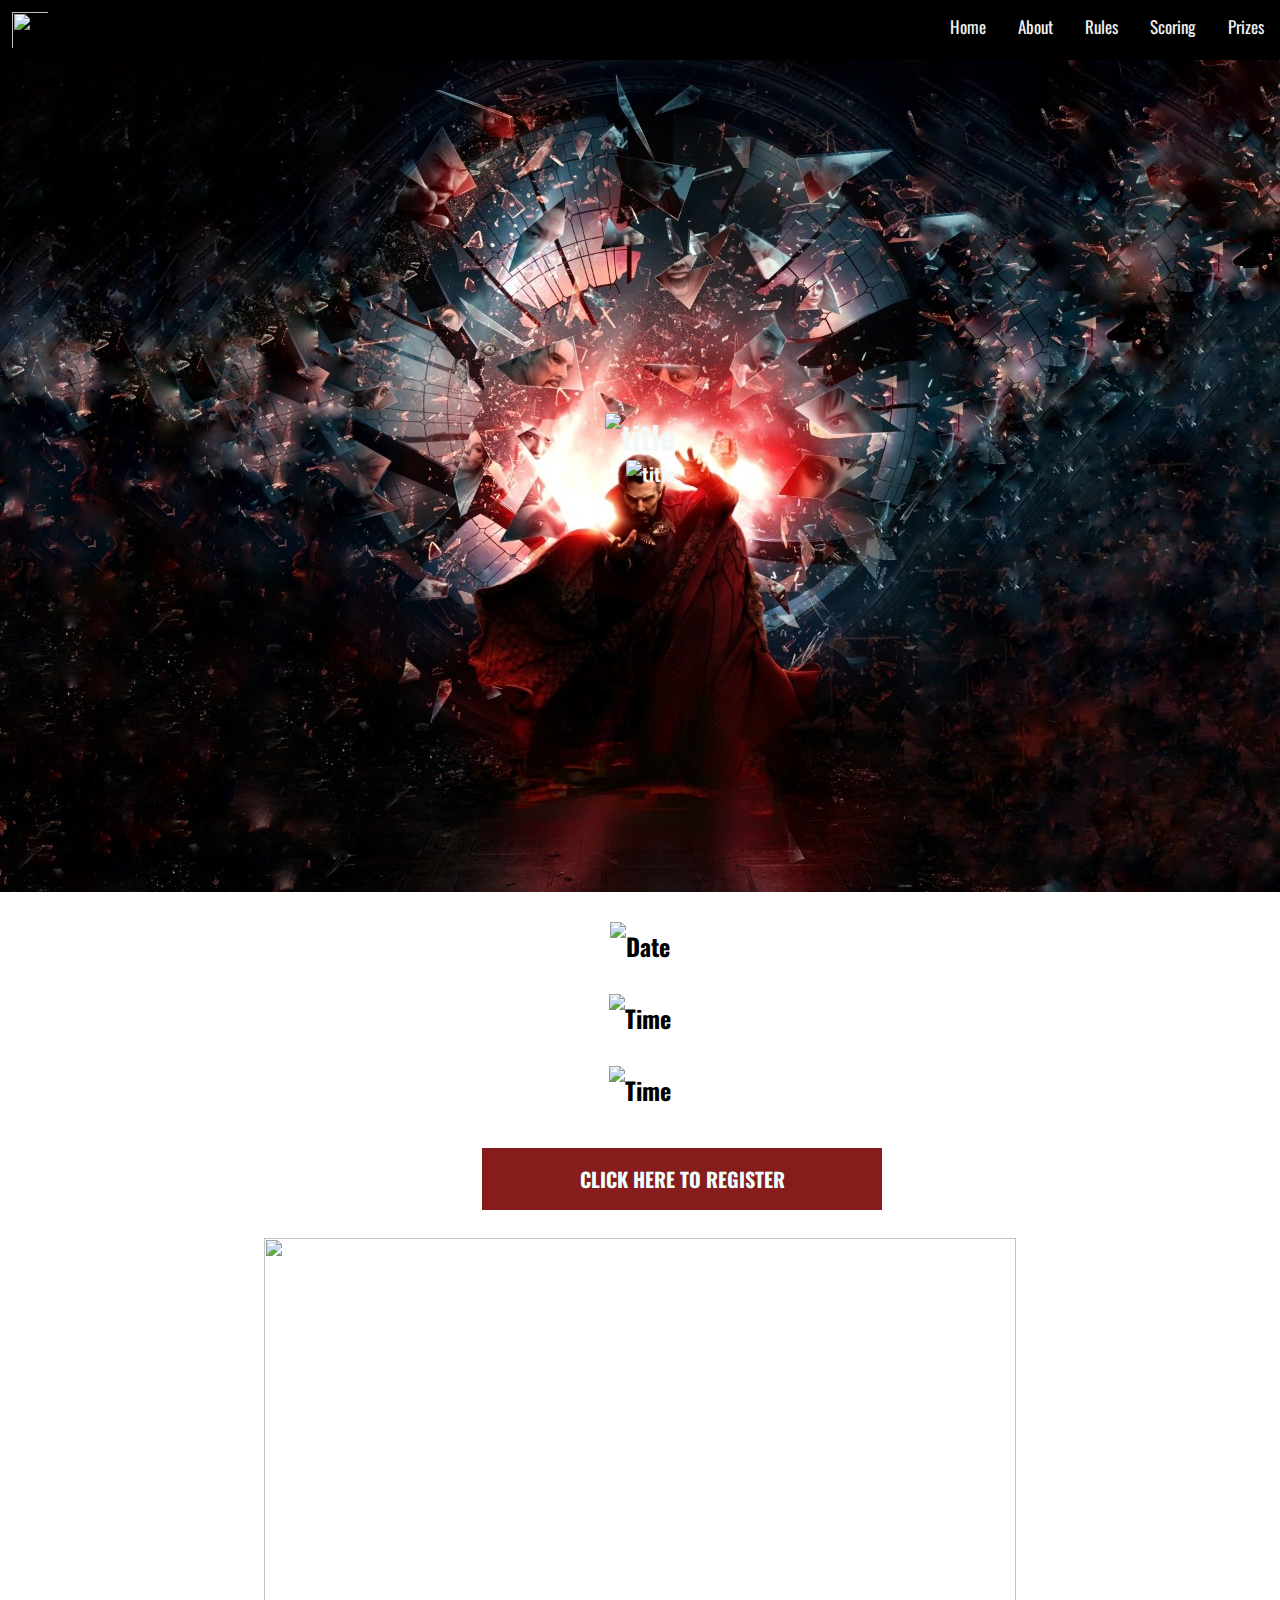
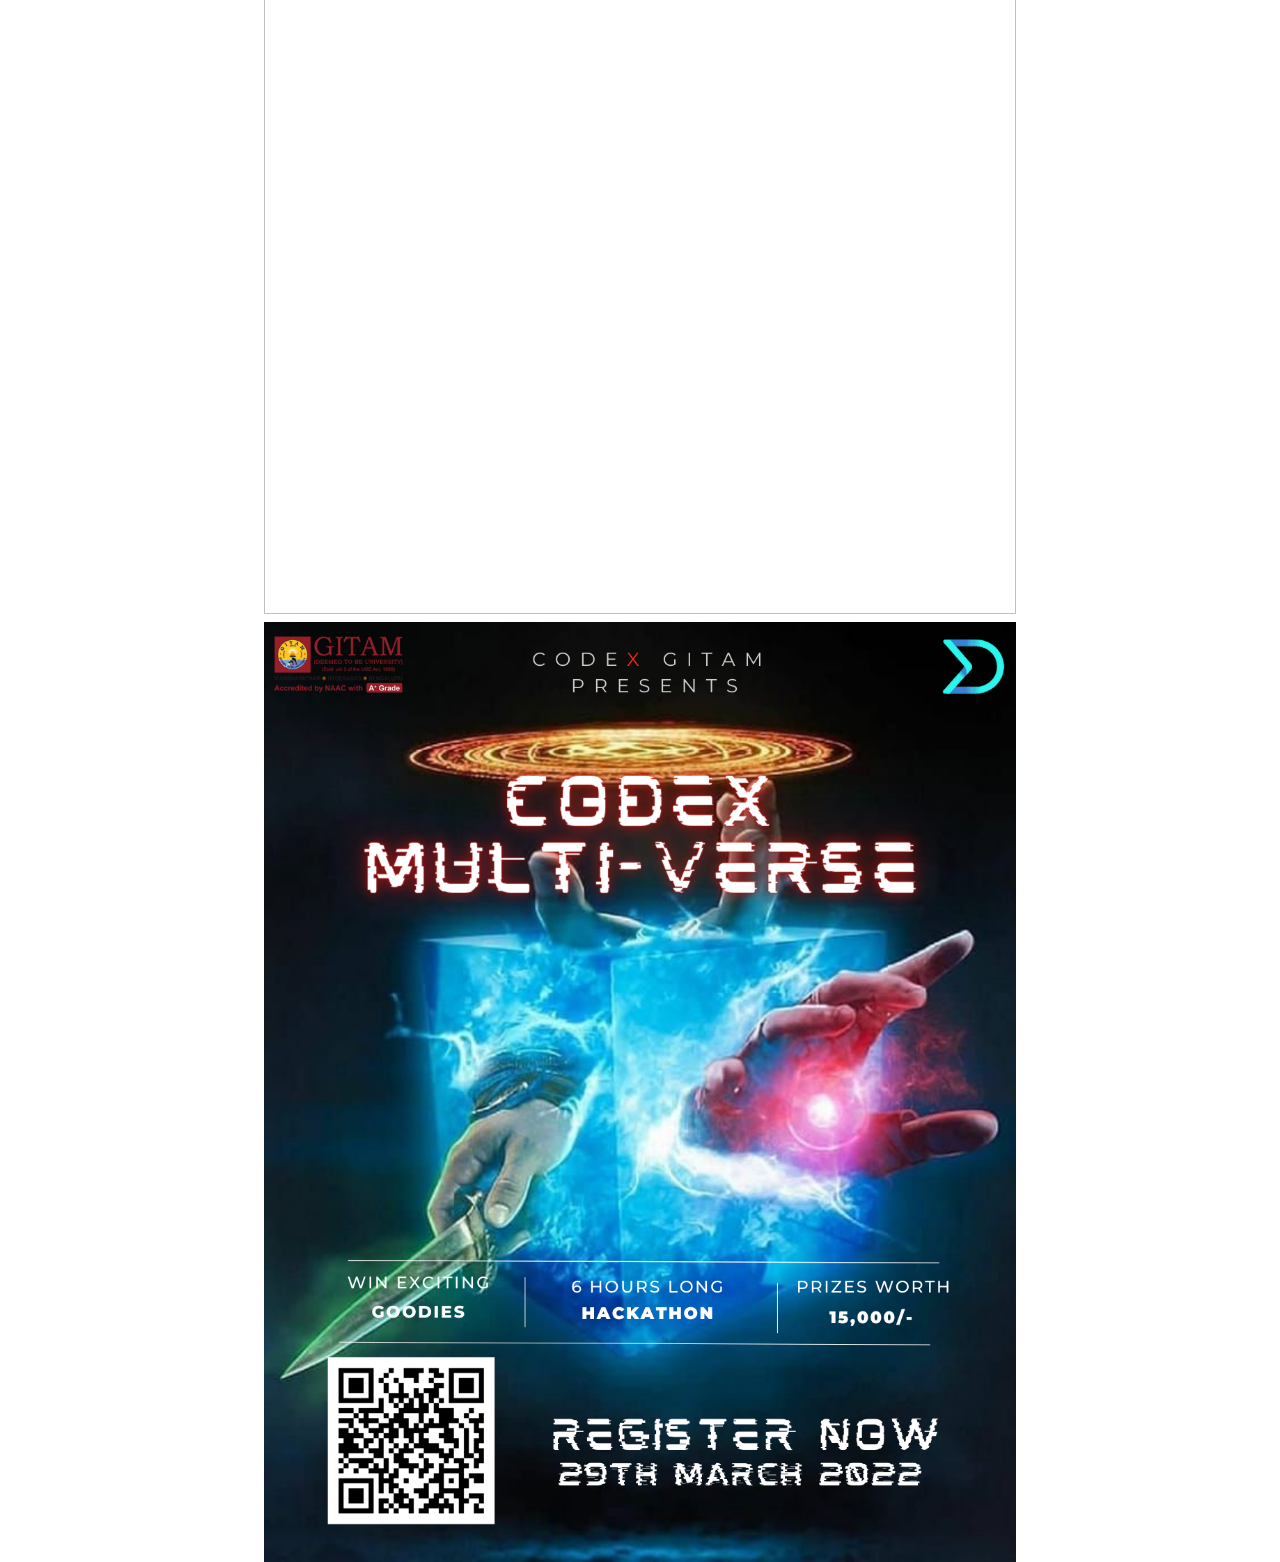
==== commit c37f54ad: "style changes" ====
--- a/index.html
+++ b/index.html
@@ -16,45 +16,6 @@
     />
    <link rel="stylesheet" href="footer.css">
     <style>
-      .banner-row {
-        display: -ms-flexbox; /* IE10 */
-        display: flex;
-        -ms-flex-wrap: wrap; /* IE10 */
-        flex-wrap: wrap;
-        padding: 0 4px;
-      }
-
-      /* Create four equal columns that sits next to each other */
-      .banner-column {
-        -ms-flex: 25%; /* IE10 */
-        flex: 25%;
-        max-width: 25%;
-        padding: 0 4px;
-      }
-
-      .banner-column img {
-        margin-top: 8px;
-        vertical-align: middle;
-        width: 100%;
-      }
-
-      /* Responsive layout - makes a two column-layout instead of four columns */
-      @media screen and (max-width: 800px) {
-        .banner-column {
-          -ms-flex: 50%;
-          flex: 50%;
-          max-width: 50%;
-        }
-      }
-
-      /* Responsive layout - makes the two columns stack on top of each other instead of next to each other */
-      @media screen and (max-width: 600px) {
-        .banner-column {
-          -ms-flex: 100%;
-          flex: 100%;
-          max-width: 100%;
-        }
-      }
     </style>
   </head>
   <body>
@@ -63,8 +24,8 @@
         <img
           src="favicon-bg.png"
           alt="fav-icon"
-          height="40px"
-          width="40px"
+          height="60px"
+          width="60px"
           style="float: left; padding: 12px"
           id="fav-icon"
         />
@@ -178,16 +139,14 @@
     <div class="poster">
       <img src="Multiverse CODE X.png" alt="poster" width="800px">
     </div> -->
-    <div class="banner-row"> 
-      <div class="banner-column">
-        <img src="CodeX MULTI-VERSE.png" style="width:100%">
-        
-    </div>
-    <div class="banner-row">
+    <div class="banner">
+      <div class="banner-row"> 
         <div class="banner-column">
-            <img src="Multiverse CODE X.png" style="width:100%">
+          <img src="CodeX MULTI-VERSE.png" style="width:100%">
+          <img src="Multiverse CODE X.png" style="width:100%">
         </div>
-    </div>
+        </div>
+      </div>
     <!-- <footer>
       <div class="footer-content">
         <h3>CodeX</h3> 
--- a/style.css
+++ b/style.css
@@ -75,8 +75,8 @@
     display: block;
   }
   #fav-icon {
-    width: 20px;
-    height: 20px;
+    width: 40px;
+    height: 40px;
   }
 }
 @media screen and (max-width: 500px) {
@@ -94,20 +94,6 @@
     text-align: center;
   }
 }
-.banner,
-.poster {
-  margin-left: 25%;
-  margin-right: 25%;
-  /* width: 50%; */
-  padding-bottom: 20px;
-}
-/* .home-img {
-  background-image: url("homepage.jpeg");
-  height: 100%;
-  background-repeat: no-repeat;
-  background-size: cover;
-  position: relative;
-} */
 .home-img {
   width: 100%;
   height: auto;
@@ -126,22 +112,6 @@
     left: 8px;
   }
 }
-/* @media screen and (max-width: 900px) {
-  .home-img {
-    background-image: url("homepage.jpeg");
-    height: 380px;
-  }
-  .poster img {
-    width: 200px;
-    height: 300px;
-  }
-}
-@media screen and (max-width: 600px) {
-  .home-img {
-    background-image: url("homepage.jpeg");
-    height: 240px;
-  }
-} */
 .venue {
   padding: 30px;
 }
@@ -172,101 +142,18 @@
     position: relative;
   }
 }
-/* @media screen and (max-width: 900px) {
-  .about-img,
-  .rules-img,
-  .scoring-img,
-  .prizes-img {
-    background-image: url("homepage.jpeg");
-    height: 30%;
-    background-repeat: no-repeat;
-    background-size: cover;
-    position: relative;
-  }
-}
-@media screen and (max-width: 600px) {
-  .about-img,
-  .rules-img,
-  .scoring-img,
-  .prizes-img {
-    background-image: url("homepage.jpeg");
-    height: 30%;
-    background-repeat: no-repeat;
-    background-size: cover;
-    position: relative;
-  }
-} */
-.rules,
-.scoring {
-  display: flex;
-  align-items: center;
-  justify-content: center;
-  margin: auto;
-  width: 80%;
-  font-size: 22px;
-  line-height: 1.25;
-  padding: 24px;
-}
-@media screen and (max-width: 900px) {
-  .rules,
-  .scoring {
-    margin: auto;
-    width: 80%;
-    font-size: 15px;
-    line-height: 1;
-    padding: 20px;
-  }
-  .rules img,
-  .scoring img {
-    max-width: 30%;
-  }
-  .rules_image,
-  .scoringimage {
-    flex-basis: 100%;
-  }
-  .rules_text,
-  .scoringtext {
-    font-size: 14px;
-    padding-left: 10px;
-  }
-}
-.rules img,
-.scoring img {
-  max-width: 80%;
-}
-.rules_image,
-.scoringimage {
-  flex-basis: 30%;
-}
-.rules_text,
-.scoringtext {
+.about,
+.gifs {
+  margin-left: 10%;
+  margin-right: 10%;
+}
+.about p {
+  padding: 32px;
   font-size: 20px;
-  padding-left: 20px;
-}
-.about {
-  padding: 32px;
-  font-size: 24px;
-  text-align: center;
-  line-height: 1.25;
-  margin: auto;
-  width: 80%;
-}
-
-@media screen and (max-width: 600px) {
-  .about,
-  .rules,
-  .scoringtext {
-    padding: 20px;
-    font-size: 12px;
-  }
-  .prizestext {
-    font-size: 10px;
-  }
+  text-align: center;
 }
 .gifs {
-  margin: auto;
-  width: 70%;
-  padding-bottom: 40px;
+  padding: 40px;
 }
 .row {
   display: -ms-flexbox;
@@ -291,6 +178,14 @@
     -ms-flex: 100%;
     flex: 100%;
     max-width: 100%;
+  }
+  .about,
+  .gifs {
+    margin: auto;
+  }
+  .about p {
+    padding: 12px;
+    font-size: 12px;
   }
 }
 .button a:link,
@@ -365,3 +260,146 @@
 .accordion.active .accordion__answer {
   display: block;
 }
+/* scoring  */
+.scoring {
+  display: flex;
+  flex-wrap: wrap;
+  font-size: 24px;
+  padding: 24px 0;
+  margin-left: 15%;
+  margin-right: 15%;
+}
+
+.scoringtext {
+  padding: 10px;
+  flex: 70%;
+}
+
+.scoringimage {
+  padding: 10px;
+  flex: 30%;
+}
+.scoringimage img {
+  width: 80%;
+}
+/* .prizesimage img{
+  width:80%;
+} */
+@media (max-width: 600px) {
+  .scoring {
+    margin: auto;
+    font-size: 12px;
+  }
+  .scoringtext,
+  .scoringimage {
+    flex: 100%;
+  }
+  .scoringimage img {
+    width: 60%;
+  }
+}
+/*prizes*/
+.prizes {
+  display: flex;
+  flex-wrap: wrap;
+  font-size: 24px;
+  padding: 24px 0;
+  margin-left: 10%;
+  margin-right: 10%;
+}
+.prizestext {
+  padding: 10px;
+  flex: 70%;
+}
+.prizesimage {
+  padding: 10px;
+  flex: 30%;
+}
+.prizesimage img {
+  width: 100%;
+}
+@media (max-width: 600px) {
+  .prizes {
+    margin: auto;
+    font-size: 12px;
+  }
+  .prizestext,
+  .prizesimage {
+    flex: 100%;
+  }
+  .prizesimage img {
+    width: 70%;
+  }
+}
+/* rules */
+.rules {
+  display: flex;
+  flex-wrap: wrap;
+  font-size: 24px;
+  padding: 24px 0;
+  margin-left: 10%;
+  margin-right: 10%;
+}
+
+.rulestext {
+  padding: 10px;
+  flex: 80%;
+}
+
+.rulesimage {
+  padding: 10px;
+  flex: 20%;
+}
+@media (max-width: 600px) {
+  .rules {
+    margin: auto;
+    font-size: 12px;
+    padding: 10px;
+  }
+  .rulestext,
+  .rulesimage {
+    flex: 100%;
+  }
+  .rulesimage img {
+    width: 20%;
+  }
+}
+/*Banner home page*/
+* {
+  box-sizing: border-box;
+}
+.banner {
+  margin-left: 20%;
+  margin-right: 20%;
+}
+.banner-row {
+  display: -ms-flexbox;
+  display: flex;
+  -ms-flex-wrap: wrap;
+  flex-wrap: wrap;
+  padding: 0 4px;
+}
+.banner-column {
+  max-width: 100%;
+  padding: 0 4px;
+}
+
+.banner-column img {
+  margin-top: 8px;
+  vertical-align: middle;
+  width: 100%;
+}
+@media screen and (max-width: 800px) {
+  .banner-column {
+    max-width: 100%;
+    margin: auto;
+  }
+}
+@media screen and (max-width: 600px) {
+  .banner-column {
+    -ms-flex: 100%;
+    flex: 100%;
+    max-width: 100%;
+    margin: auto;
+  }
+}
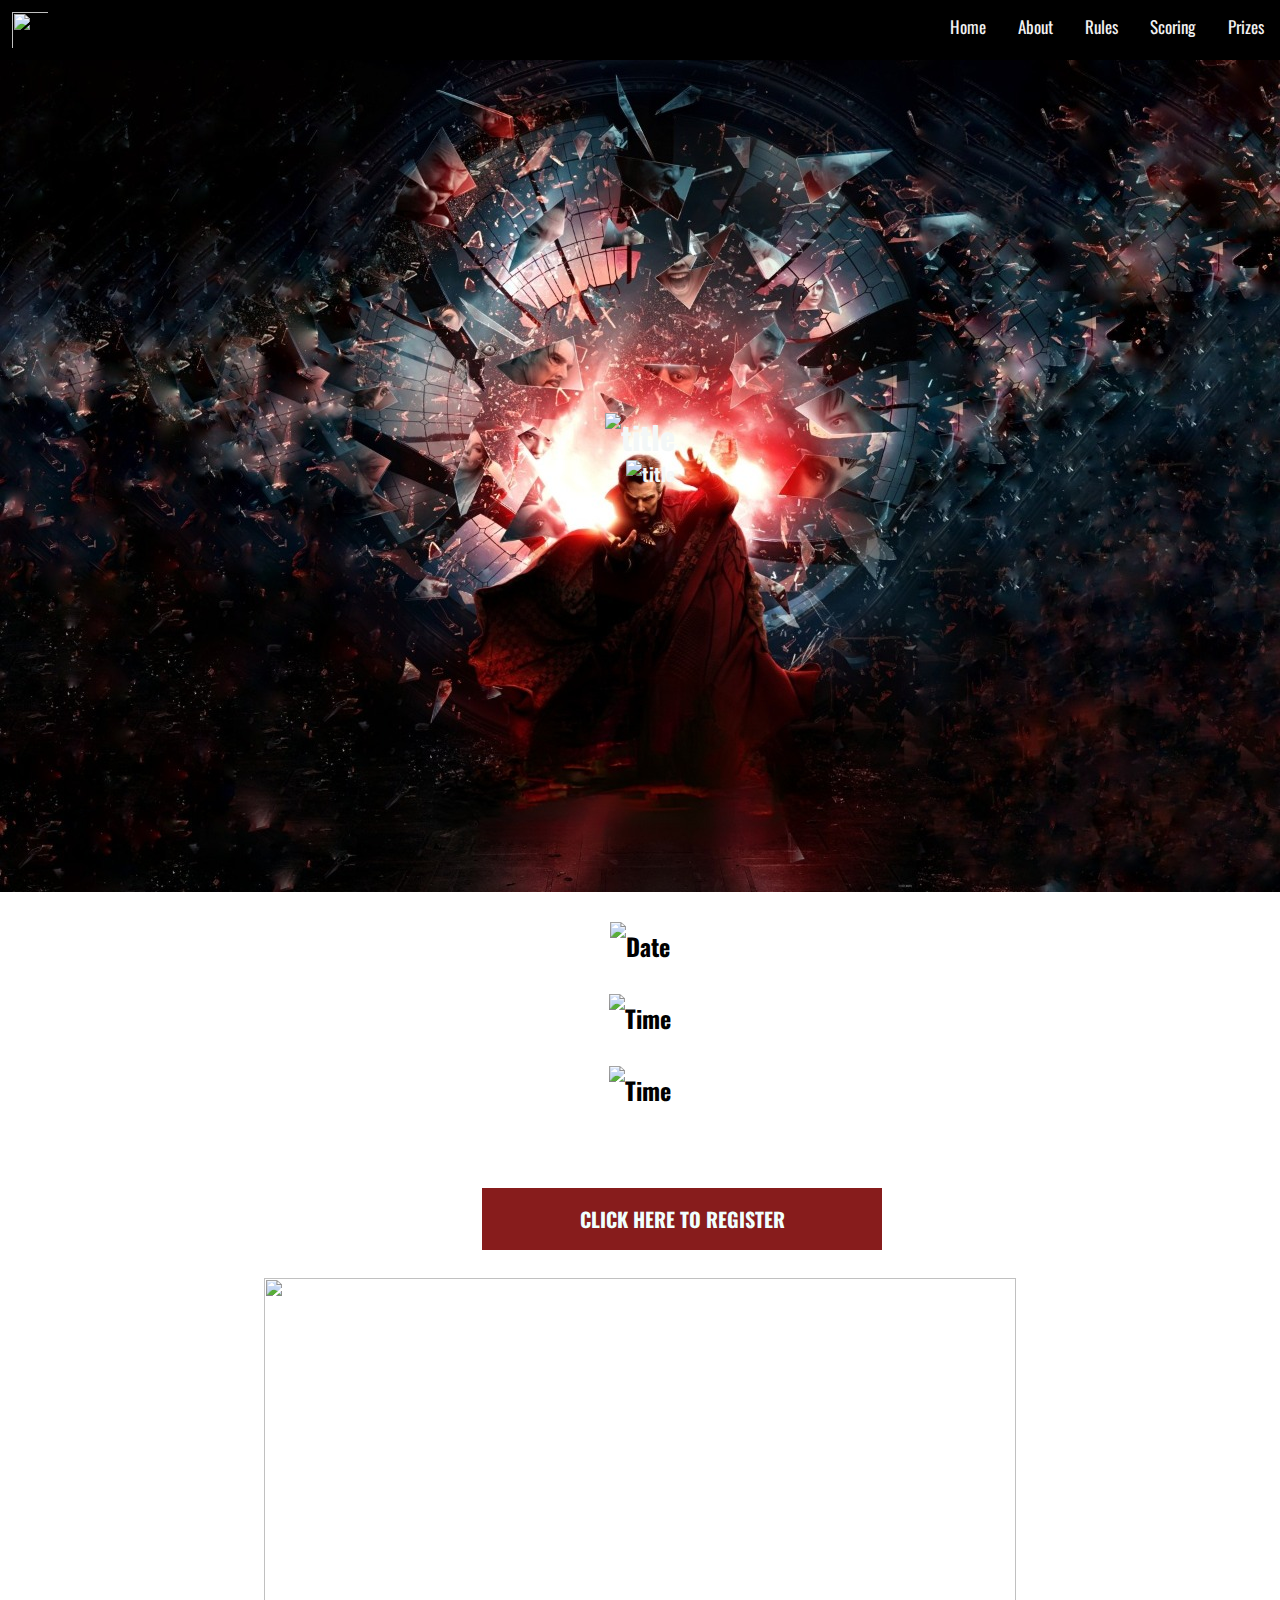
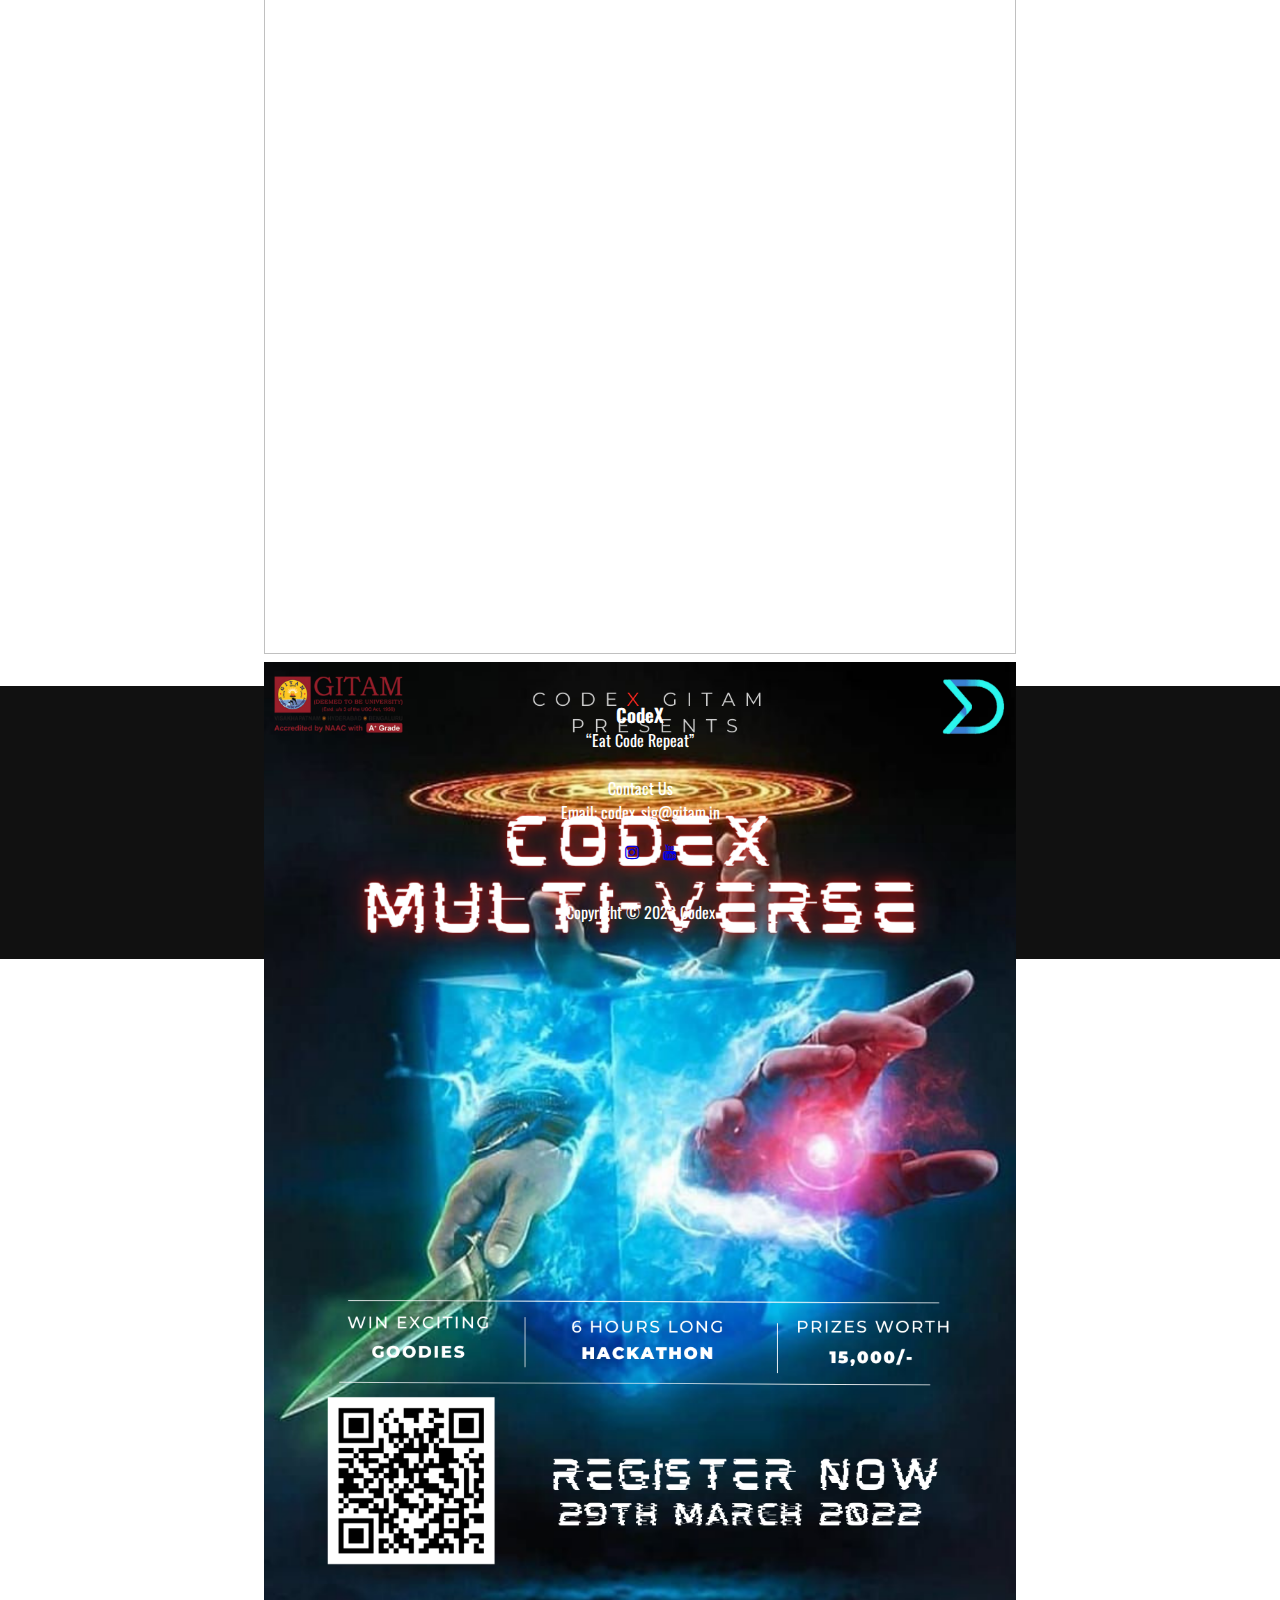
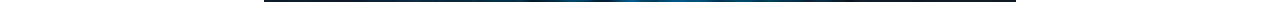
==== commit b6a60593: "Merge pull request #16 from madhulika01/main" ====
--- a/index.html
+++ b/index.html
@@ -1,9 +1,10 @@
 <html>
   <head>
     <title>Multiverse Themed Hackathon</title>
-    <meta charset="UTF-8"/>
-    <meta name="viewport" content="width=device-width", initial-scaler="1.0">
+    <meta charset="UTF-8" />
+    <meta name="viewport" content="width=device-width" , initial-scaler="1.0" />
     <link rel="stylesheet" href="style.css" />
+    <link rel="stylesheet" href="footer.css" />
     <link rel="preconnect" href="https://fonts.googleapis.com" />
     <link rel="preconnect" href="https://fonts.gstatic.com" crossorigin />
     <link
@@ -14,9 +15,6 @@
       rel="stylesheet"
       href="https://cdnjs.cloudflare.com/ajax/libs/font-awesome/4.7.0/css/font-awesome.min.css"
     />
-   <link rel="stylesheet" href="footer.css">
-    <style>
-    </style>
   </head>
   <body>
     <div class="homeimgresposive">
@@ -128,6 +126,31 @@
       </h2>
       <!-- <h2><img src="https://see.fontimg.com/api/renderfont4/WyJZn/eyJyIjoiZnMiLCJoIjo0NiwidyI6MTI1MCwiZnMiOjM3LCJmZ2MiOiIjMEMwQjBCIiwiYmdjIjoiIzEwMEUwRSIsInQiOjF9/VkVOVUU6IFNISVZBSkkgQkhBVkFOIDVUSCBGTE9PUg/dragonlord.png" alt="venue"></h2> -->
     </div>
+    <div id="timer"></div>
+    <script type="text/javascript">
+      function updateTimer() {
+          event = Date.parse("March 29, 2022 16:00:00");
+          now = new Date();
+          diff = event - now;
+      
+          days = Math.floor(diff / (1000 * 60 * 60 * 24));
+          hours = Math.floor(diff / (1000 * 60 * 60));
+          mins = Math.floor(diff / (1000 * 60));
+          secs = Math.floor(diff / 1000);
+      
+          d = days;
+          h = hours - days * 24;
+          m = mins - hours * 60;
+          s = secs - mins * 60;
+      
+          document.getElementById("timer")
+              .innerHTML =
+              '<div>' + h + '<span>HOURS</span></div>' +
+              '<div>' + m + '<span>MINUTES</span></div>' +
+              '<div>' + s + '<span>SECONDS</span></div>';
+      }
+      setInterval('updateTimer()', 1000);
+      </script>
     <div class="b" style="margin: auto; width: 25%; padding-bottom: 16px">
       <button class="button">
         <a href="https://forms.gle/VrHZ67sVtcPKtoy2A">CLICK HERE TO REGISTER</a>
@@ -147,7 +170,7 @@
         </div>
         </div>
       </div>
-    <!-- <footer>
+    <footer>
       <div class="footer-content">
         <h3>CodeX</h3> 
           <p>“Eat Code Repeat” </p>
@@ -158,8 +181,8 @@
           </ul>                      
       </div>
       <div class="footer-bottom">
-          <p>Copyright &copy;2022 Codex</p>
+          <p>Copyright &copy; 2022 Codex</p>
       </div>
-  </footer> -->
+  </footer>
   </body>
 </html>
--- a/style.css
+++ b/style.css
@@ -2,6 +2,7 @@
   margin: 0;
   padding: 0;
   font-family: "Oswald", sans-serif;
+  box-sizing: border-box;
 }
 .about-txt,
 .rules-txt,
@@ -282,13 +283,11 @@
 .scoringimage img {
   width: 80%;
 }
-/* .prizesimage img{
-  width:80%;
-} */
 @media (max-width: 600px) {
   .scoring {
     margin: auto;
     font-size: 12px;
+    padding: 20px;
   }
   .scoringtext,
   .scoringimage {
@@ -322,6 +321,7 @@
   .prizes {
     margin: auto;
     font-size: 12px;
+    padding: 20px;
   }
   .prizestext,
   .prizesimage {
@@ -354,7 +354,7 @@
   .rules {
     margin: auto;
     font-size: 12px;
-    padding: 10px;
+    padding: 20px;
   }
   .rulestext,
   .rulesimage {
@@ -371,6 +371,7 @@
 .banner {
   margin-left: 20%;
   margin-right: 20%;
+  padding-bottom: 40px;
 }
 .banner-row {
   display: -ms-flexbox;
@@ -403,3 +404,53 @@
     margin: auto;
   }
 }
+
+/* timer */
+#timer {
+  font-size: 5em;
+  font-weight: 300;
+  color: white;
+  padding: 20px;
+  width: 700px;
+  margin-left: 35%;
+  margin-right: 35%;
+}
+
+#timer div {
+  display: inline-block;
+  min-width: 100px;
+  padding: 15px;
+  background: rgb(88, 13, 13);
+  border-radius: 10px;
+  margin: 15px;
+}
+
+#timer div span {
+  color: #ffffff;
+  display: block;
+  margin-top: 15px;
+  font-size: 0.35em;
+  font-weight: 200;
+}
+@media screen and (max-width: 600px) {
+  #timer {
+    font-size: 1em;
+    margin: auto;
+    width: 200px;
+    padding: 5px;
+  }
+  #timer div {
+    display: inline-block;
+    min-width: 50px;
+    padding: 5px;
+    margin: 5px;
+    border-radius: 5px;
+  }
+  #timer div span {
+    color: #ffffff;
+    display: block;
+    margin-top: 15px;
+    font-size: 0.85em;
+    font-weight: 200;
+  }
+}
